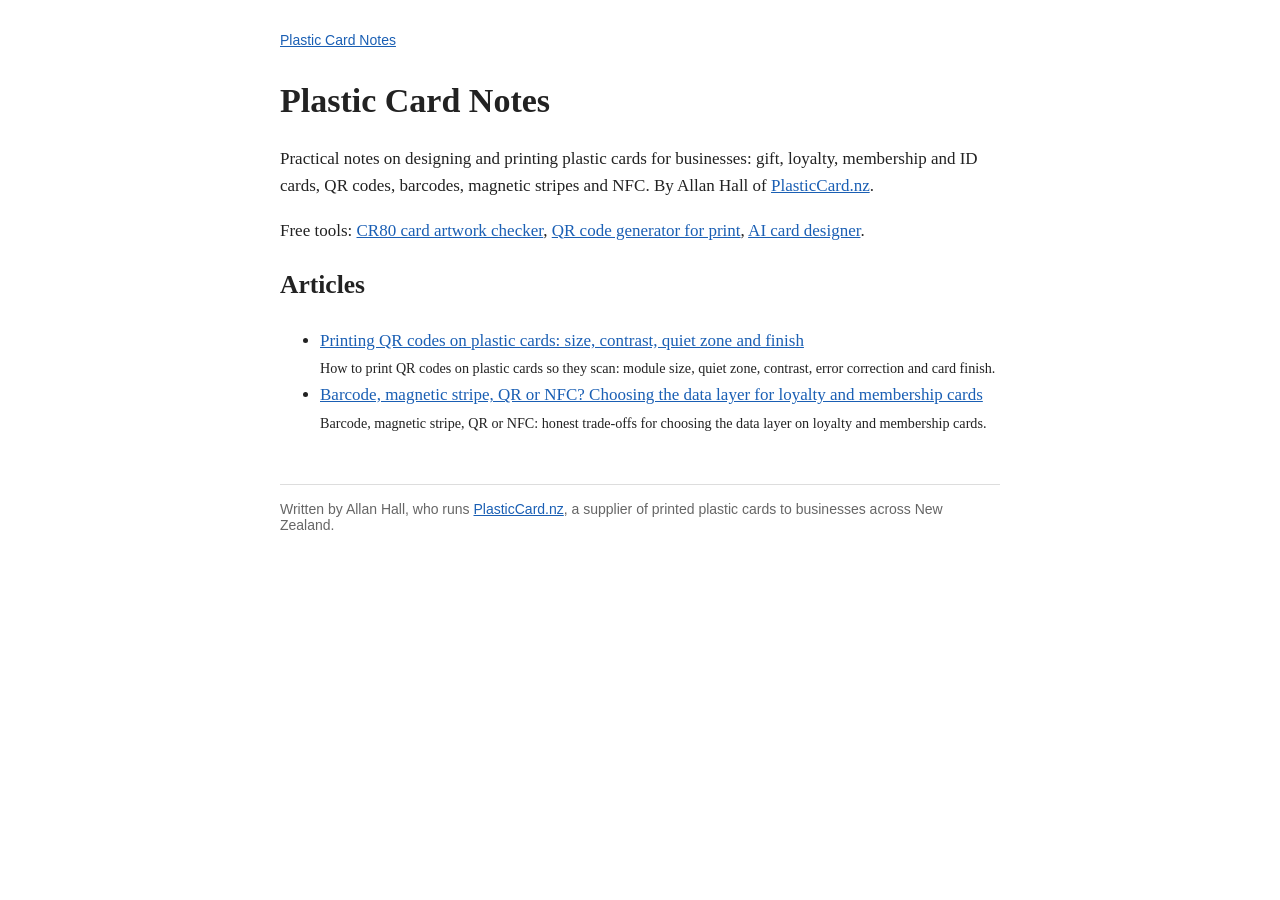
==== index.html @ 27f9ca60 "Add files via upload" ====
<!doctype html><html lang="en-NZ"><head><meta charset="utf-8"><meta name="viewport" content="width=device-width,initial-scale=1"><title>Plastic Card Notes by Allan Hall</title><meta name="description" content="Practical notes on designing and printing plastic cards for businesses."><meta name="author" content="Allan Hall"><link rel="canonical" href="https://plasticcard-nz.github.io/"><style>body{max-width:720px;margin:2rem auto;padding:0 1rem;font:17px/1.6 Georgia,serif;color:#222}a{color:#1a5fb4}h1{line-height:1.25}nav{font:14px sans-serif;margin-bottom:2rem}footer{font:14px sans-serif;color:#666;margin-top:3rem;border-top:1px solid #ddd;padding-top:1rem}</style></head><body><nav><a href="/">Plastic Card Notes</a></nav><h1>Plastic Card Notes</h1><p>Practical notes on designing and printing plastic cards for businesses: gift, loyalty, membership and ID cards, QR codes, barcodes, magnetic stripes and NFC. By Allan Hall of <a href="https://plasticcard.nz/">PlasticCard.nz</a>.</p><p>Free tools: <a href="https://plasticcard.nz/tools/card-artwork-checker/">CR80 card artwork checker</a>, <a href="https://plasticcard.nz/tools/qr-code-generator/">QR code generator for print</a>, <a href="https://designer.plasticcard.nz/">AI card designer</a>.</p><h2>Articles</h2><ul><li><a href="/qr-codes-on-plastic-cards/">Printing QR codes on plastic cards: size, contrast, quiet zone and finish</a><br><small>How to print QR codes on plastic cards so they scan: module size, quiet zone, contrast, error correction and card finish.</small></li><li><a href="/loyalty-card-data-layer/">Barcode, magnetic stripe, QR or NFC? Choosing the data layer for loyalty and membership cards</a><br><small>Barcode, magnetic stripe, QR or NFC: honest trade-offs for choosing the data layer on loyalty and membership cards.</small></li></ul><footer>Written by Allan Hall, who runs <a href="https://plasticcard.nz/">PlasticCard.nz</a>, a supplier of printed plastic cards to businesses across New Zealand.</footer></body></html>
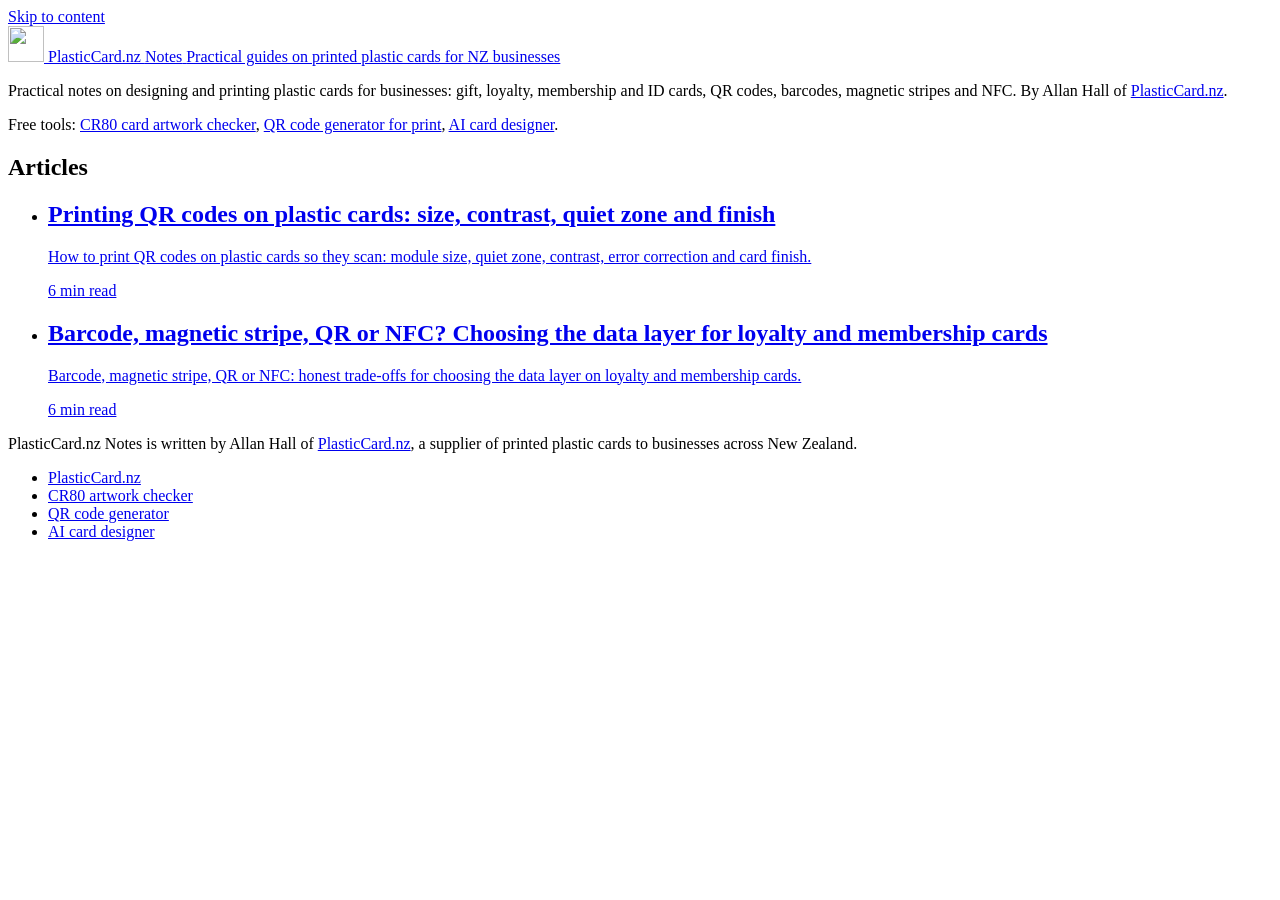
==== commit fed028e0: "Redesign site" ====
--- a/index.html
+++ b/index.html
@@ -1 +1,76 @@
-<!doctype html><html lang="en-NZ"><head><meta charset="utf-8"><meta name="viewport" content="width=device-width,initial-scale=1"><title>Plastic Card Notes by Allan Hall</title><meta name="description" content="Practical notes on designing and printing plastic cards for businesses."><meta name="author" content="Allan Hall"><link rel="canonical" href="https://plasticcard-nz.github.io/"><style>body{max-width:720px;margin:2rem auto;padding:0 1rem;font:17px/1.6 Georgia,serif;color:#222}a{color:#1a5fb4}h1{line-height:1.25}nav{font:14px sans-serif;margin-bottom:2rem}footer{font:14px sans-serif;color:#666;margin-top:3rem;border-top:1px solid #ddd;padding-top:1rem}</style></head><body><nav><a href="/">Plastic Card Notes</a></nav><h1>Plastic Card Notes</h1><p>Practical notes on designing and printing plastic cards for businesses: gift, loyalty, membership and ID cards, QR codes, barcodes, magnetic stripes and NFC. By Allan Hall of <a href="https://plasticcard.nz/">PlasticCard.nz</a>.</p><p>Free tools: <a href="https://plasticcard.nz/tools/card-artwork-checker/">CR80 card artwork checker</a>, <a href="https://plasticcard.nz/tools/qr-code-generator/">QR code generator for print</a>, <a href="https://designer.plasticcard.nz/">AI card designer</a>.</p><h2>Articles</h2><ul><li><a href="/qr-codes-on-plastic-cards/">Printing QR codes on plastic cards: size, contrast, quiet zone and finish</a><br><small>How to print QR codes on plastic cards so they scan: module size, quiet zone, contrast, error correction and card finish.</small></li><li><a href="/loyalty-card-data-layer/">Barcode, magnetic stripe, QR or NFC? Choosing the data layer for loyalty and membership cards</a><br><small>Barcode, magnetic stripe, QR or NFC: honest trade-offs for choosing the data layer on loyalty and membership cards.</small></li></ul><footer>Written by Allan Hall, who runs <a href="https://plasticcard.nz/">PlasticCard.nz</a>, a supplier of printed plastic cards to businesses across New Zealand.</footer></body></html>+<!doctype html>
+<html lang="en-NZ">
+<head>
+  <meta charset="utf-8">
+  <meta name="viewport" content="width=device-width, initial-scale=1">
+  <title>PlasticCard.nz Notes — Practical guides on printed plastic cards for NZ businesses</title>
+  <meta name="description" content="Practical guides on printed plastic cards for NZ businesses: gift, loyalty, membership and ID cards, QR codes, barcodes, magnetic stripes and NFC.">
+  <meta name="author" content="Allan Hall">
+  <meta name="robots" content="index,follow">
+  <link rel="canonical" href="https://plasticcard-nz.github.io/">
+  <link rel="icon" href="/favicon.svg" type="image/svg+xml">
+  <link rel="stylesheet" href="/assets/style.css">
+  <meta property="og:type" content="website">
+  <meta property="og:site_name" content="PlasticCard.nz Notes">
+  <meta property="og:title" content="PlasticCard.nz Notes — Practical guides on printed plastic cards for NZ businesses">
+  <meta property="og:description" content="Practical guides on printed plastic cards for NZ businesses: gift, loyalty, membership and ID cards, QR codes, barcodes, magnetic stripes and NFC.">
+  <meta property="og:url" content="https://plasticcard-nz.github.io/">
+  <meta property="og:locale" content="en_NZ">
+  <meta name="twitter:card" content="summary">
+  <meta name="twitter:title" content="PlasticCard.nz Notes — Practical guides on printed plastic cards for NZ businesses">
+  <meta name="twitter:description" content="Practical guides on printed plastic cards for NZ businesses: gift, loyalty, membership and ID cards, QR codes, barcodes, magnetic stripes and NFC.">
+  <script type="application/ld+json">{"@context":"https://schema.org","@type":"WebSite","name":"PlasticCard.nz Notes","url":"https://plasticcard-nz.github.io/","description":"Practical guides on printed plastic cards for NZ businesses: gift, loyalty, membership and ID cards, QR codes, barcodes, magnetic stripes and NFC.","inLanguage":"en-NZ","publisher":{"@type":"Organization","name":"PlasticCard.nz","url":"https://plasticcard.nz/"}}</script>
+</head>
+<body>
+<a class="skip" href="#content">Skip to content</a>
+<header class="site-header">
+  <div class="wrap">
+    <a class="brand" href="/">
+      <img class="brand-mark" src="/assets/mark.svg" width="36" height="36" alt="">
+      <span>
+        <span class="wordmark">PlasticCard.nz <span class="notes">Notes</span></span>
+        <span class="tagline">Practical guides on printed plastic cards for NZ businesses</span>
+      </span>
+    </a>
+  </div>
+</header>
+<main id="content" class="site-main">
+  <div class="wrap">
+    <section class="intro">
+      <p>Practical notes on designing and printing plastic cards for businesses: gift, loyalty, membership and ID cards, QR codes, barcodes, magnetic stripes and NFC. By Allan Hall of <a href="https://plasticcard.nz/">PlasticCard.nz</a>.</p>
+      <p>Free tools: <a href="https://plasticcard.nz/tools/card-artwork-checker/">CR80 card artwork checker</a>, <a href="https://plasticcard.nz/tools/qr-code-generator/">QR code generator for print</a>, <a href="https://designer.plasticcard.nz/">AI card designer</a>.</p>
+    </section>
+    <section>
+      <h2 class="section-label">Articles</h2>
+      <ul class="card-list">
+    <li>
+      <a class="card" href="/qr-codes-on-plastic-cards/">
+        <h2>Printing QR codes on plastic cards: size, contrast, quiet zone and finish</h2>
+        <p class="summary">How to print QR codes on plastic cards so they scan: module size, quiet zone, contrast, error correction and card finish.</p>
+        <p class="meta">6 min read</p>
+      </a>
+    </li>
+    <li>
+      <a class="card" href="/loyalty-card-data-layer/">
+        <h2>Barcode, magnetic stripe, QR or NFC? Choosing the data layer for loyalty and membership cards</h2>
+        <p class="summary">Barcode, magnetic stripe, QR or NFC: honest trade-offs for choosing the data layer on loyalty and membership cards.</p>
+        <p class="meta">6 min read</p>
+      </a>
+    </li>
+      </ul>
+    </section>
+  </div>
+</main>
+<footer class="site-footer">
+  <div class="wrap">
+    <p>PlasticCard.nz Notes is written by Allan Hall of <a href="https://plasticcard.nz/">PlasticCard.nz</a>, a supplier of printed plastic cards to businesses across New Zealand.</p>
+    <ul class="footer-links">
+      <li><a href="https://plasticcard.nz/">PlasticCard.nz</a></li>
+      <li><a href="https://plasticcard.nz/tools/card-artwork-checker/">CR80 artwork checker</a></li>
+      <li><a href="https://plasticcard.nz/tools/qr-code-generator/">QR code generator</a></li>
+      <li><a href="https://designer.plasticcard.nz/">AI card designer</a></li>
+    </ul>
+  </div>
+</footer>
+</body>
+</html>
